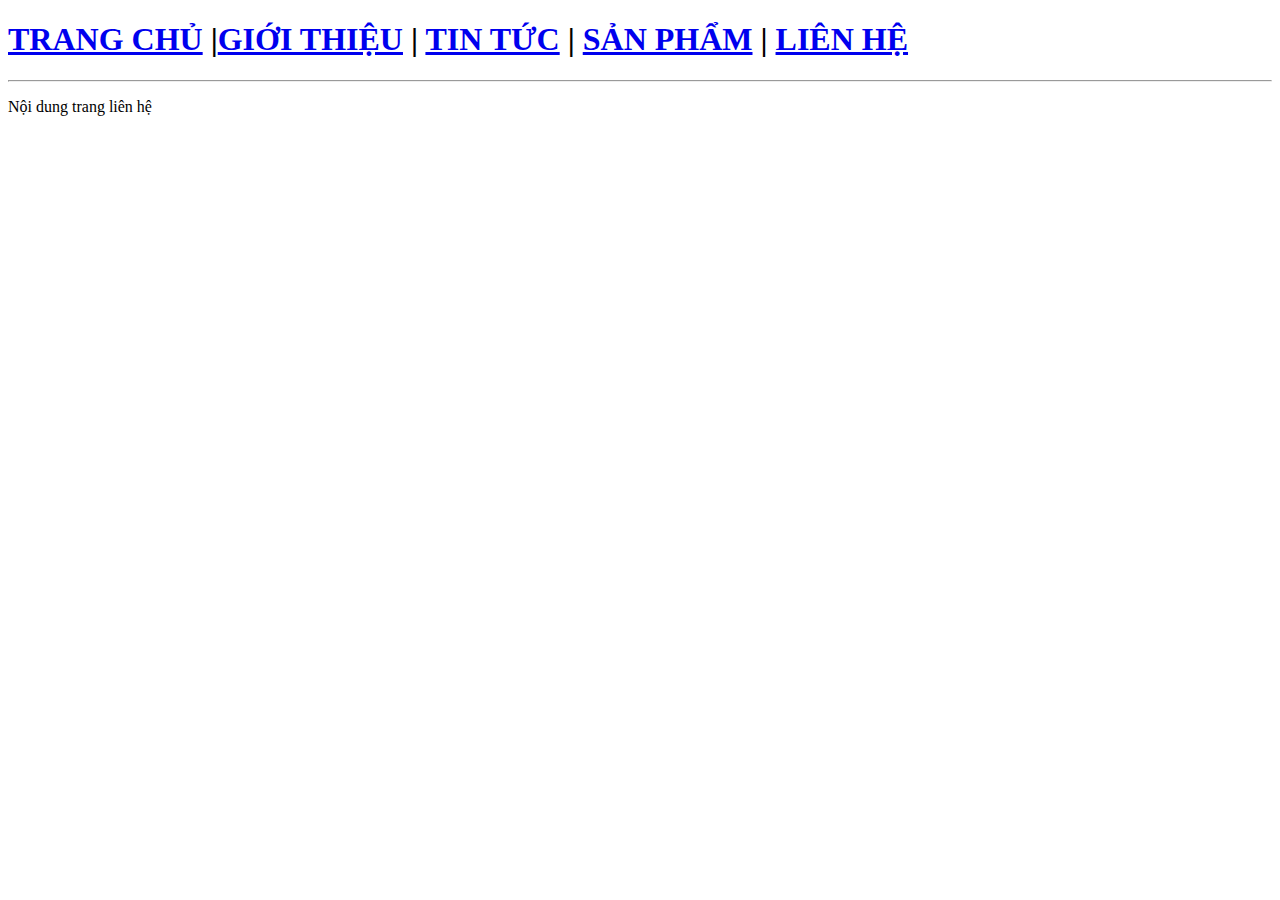
==== lien_he.html @ 72737d34 "Mã nguồn ngày 24/08/2021" ====
<!DOCTYPE html>
<html>
<head>
	<title>Liên hệ | Khoa ITDE (Information Technology & Digital Economics)</title>
</head>

<body>	
	<h1><a href="trang_chu.html">TRANG CHỦ</a> |<a href="gioi_thieu.html">GIỚI THIỆU</a> | <a href="tin_tuc.html">TIN TỨC</a> | <a href="san_pham.html">SẢN PHẨM</a> | <a href="lien_he.html">LIÊN HỆ</a></h1>
	<hr>
	<p>Nội dung trang liên hệ</p>
</body>
</html>
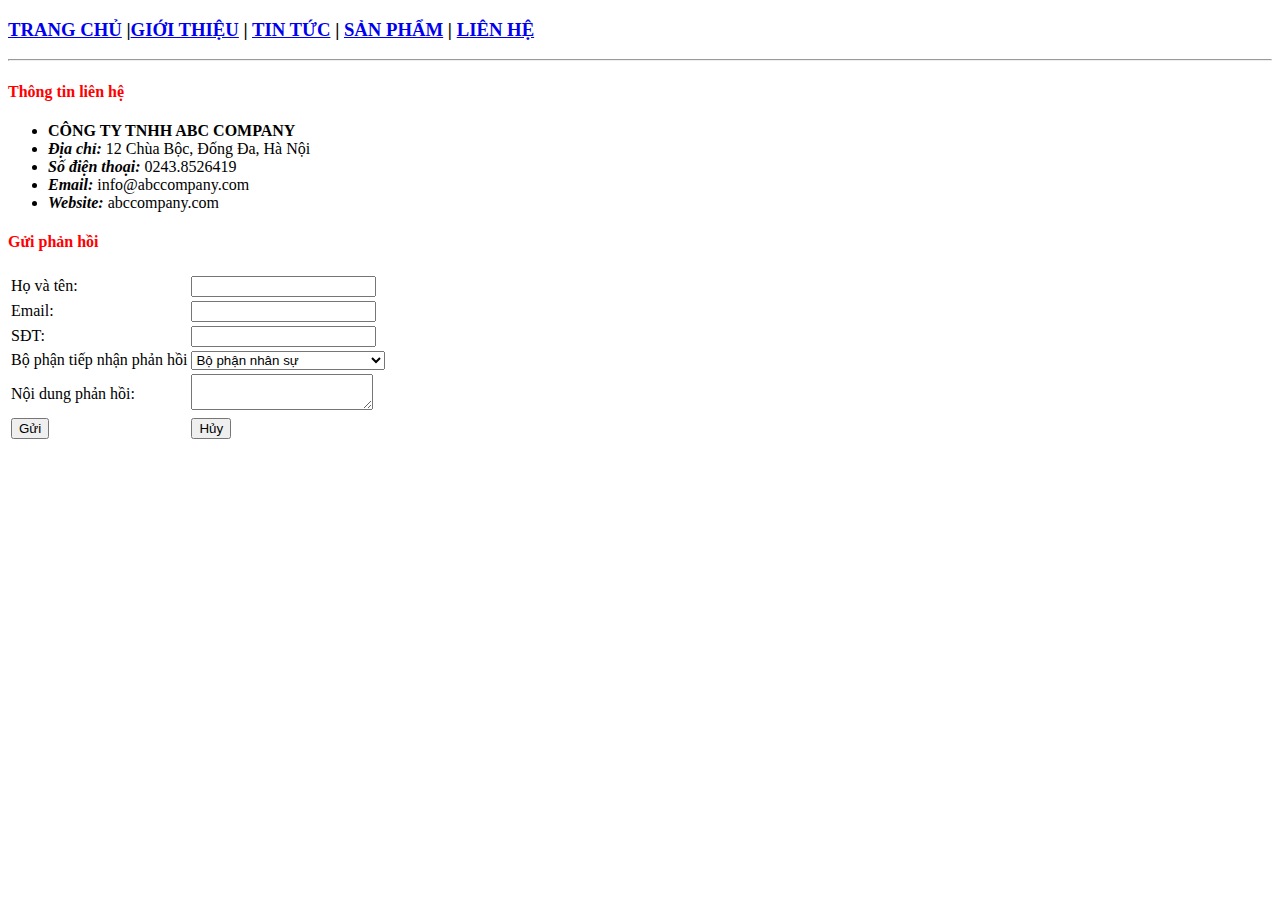
==== commit 5a7e4e5b: "Mã nguồn ngày 30/08/2021" ====
--- a/lien_he.html
+++ b/lien_he.html
@@ -5,8 +5,51 @@
 </head>
 
 <body>	
-	<h1><a href="trang_chu.html">TRANG CHỦ</a> |<a href="gioi_thieu.html">GIỚI THIỆU</a> | <a href="tin_tuc.html">TIN TỨC</a> | <a href="san_pham.html">SẢN PHẨM</a> | <a href="lien_he.html">LIÊN HỆ</a></h1>
+	<h3><a href="trang_chu.html">TRANG CHỦ</a> |<a href="gioi_thieu.html">GIỚI THIỆU</a> | <a href="tin_tuc.html">TIN TỨC</a> | <a href="san_pham.html">SẢN PHẨM</a> | <a href="lien_he.html">LIÊN HỆ</a></h3>
 	<hr>
-	<p>Nội dung trang liên hệ</p>
+	<h4><font color="red">Thông tin liên hệ</font></h4>
+	<ul>
+		<li><b>CÔNG TY TNHH ABC COMPANY</b></li>
+		<li><b><i>Địa chỉ:</i></b> 12 Chùa Bộc, Đống Đa, Hà Nội</li>
+		<li><b><i>Số điện thoại:</i></b> 0243.8526419</li>
+		<li><b><i>Email:</i></b> info@abccompany.com</li>
+		<li><b><i>Website:</i></b> abccompany.com</li>
+	</ul>
+	<h4><font color="red">Gửi phản hồi</font></h4>
+
+	<form action="gui_lien_he.php" method="post">
+	<table>
+		<tr>
+			<td>Họ và tên:</td>
+			<td><input type="text" name="txtHoVaTen"></td>
+		</tr>
+		<tr>
+			<td>Email:</td>
+			<td><input type="text" name="txtEmail"></td>
+		</tr>
+		<tr>
+			<td>SĐT:</td>
+			<td><input type="text" name="txtSDT"></td>
+		</tr>
+		<tr>
+			<td>Bộ phận tiếp nhận phản hồi</td>
+			<td>
+				<select>
+					<option>Bộ phận nhân sự</option>
+					<option>Bộ phận tài chính</option>
+					<option>Bộ phận phát triển sản phẩm</option>
+				</select>
+			</td>
+		</tr>
+		<tr>
+			<td>Nội dung phản hồi:</td>
+			<td><textarea name="txtNoiDungPhanHoi"></textarea></td>
+		</tr>
+		<tr>
+			<td><input type="submit" name="sbtGui" value="Gửi"></td>
+			<td><input type="reset" name="sbtHuy" value="Hủy"></td>
+		</tr>
+	</table>
+	</form>
 </body>
 </html>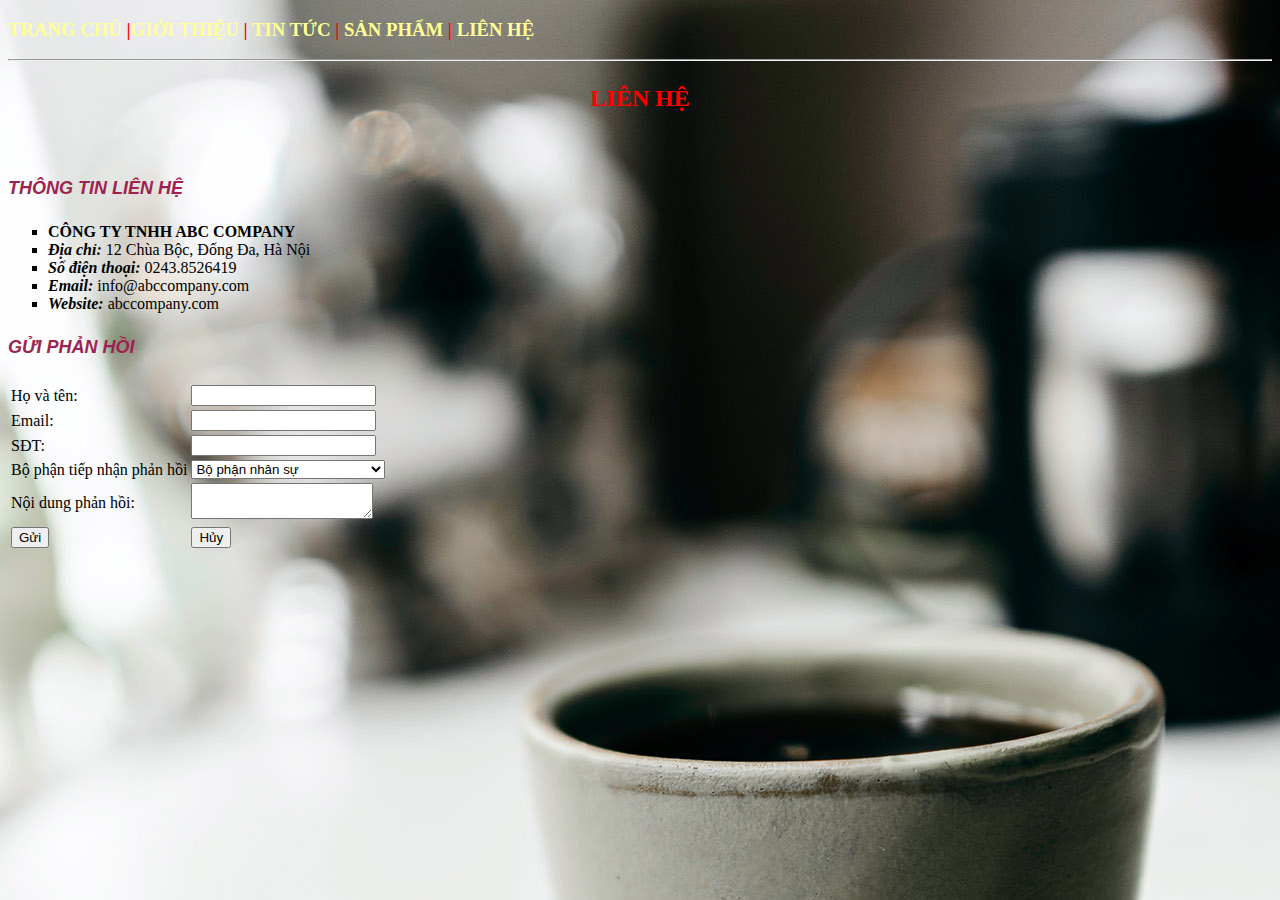
==== commit 5614ee55: "Mã nguồn ngày 31/08/2021" ====
--- a/lien_he.html
+++ b/lien_he.html
@@ -2,12 +2,17 @@
 <html>
 <head>
 	<title>Liên hệ | Khoa ITDE (Information Technology & Digital Economics)</title>
+	<link rel="stylesheet" type="text/css" href="css/style.css">
 </head>
 
 <body>	
 	<h3><a href="trang_chu.html">TRANG CHỦ</a> |<a href="gioi_thieu.html">GIỚI THIỆU</a> | <a href="tin_tuc.html">TIN TỨC</a> | <a href="san_pham.html">SẢN PHẨM</a> | <a href="lien_he.html">LIÊN HỆ</a></h3>
 	<hr>
-	<h4><font color="red">Thông tin liên hệ</font></h4>
+	
+	<h3 id="tieu_de_chinh">Liên hệ</h3>
+	<br>
+
+	<h4 class="de_muc_chinh">Thông tin liên hệ</h4>
 	<ul>
 		<li><b>CÔNG TY TNHH ABC COMPANY</b></li>
 		<li><b><i>Địa chỉ:</i></b> 12 Chùa Bộc, Đống Đa, Hà Nội</li>
@@ -15,7 +20,8 @@
 		<li><b><i>Email:</i></b> info@abccompany.com</li>
 		<li><b><i>Website:</i></b> abccompany.com</li>
 	</ul>
-	<h4><font color="red">Gửi phản hồi</font></h4>
+	
+	<h4 class="de_muc_chinh">Gửi phản hồi</h4>
 
 	<form action="gui_lien_he.php" method="post">
 	<table>
--- a/css/style.css
+++ b/css/style.css
@@ -0,0 +1,53 @@
+body {
+	background: #9bf5ff url(../images/bg-ws-1.jpg) no-repeat center top;
+}
+
+h1, h2, h3, h4, h5, h6 {
+	color: red;
+}
+
+p {
+	color: black;
+}
+
+ul {
+	/*list-style-image: url(../images/list.png)*/
+	list-style-type: square;
+}
+
+a {
+	text-decoration: none;
+}
+
+a:link {
+	color: #ffff96;
+}
+
+a:visited {
+	color: #ffff96;
+}
+
+a:hover {
+	color: black;
+}
+
+a:active {
+	color: white;
+}
+
+#tieu_de_chinh {
+	color: red;
+	font-size: 24px;
+	text-align: center;
+	text-transform: uppercase;
+}
+
+.de_muc_chinh {
+	color: #9F224E;
+	font-size: 18px;
+	font-weight: bolder;
+	font-style: italic;
+	font-family: Arial;
+	text-align: justify;	
+	text-transform: uppercase;
+}